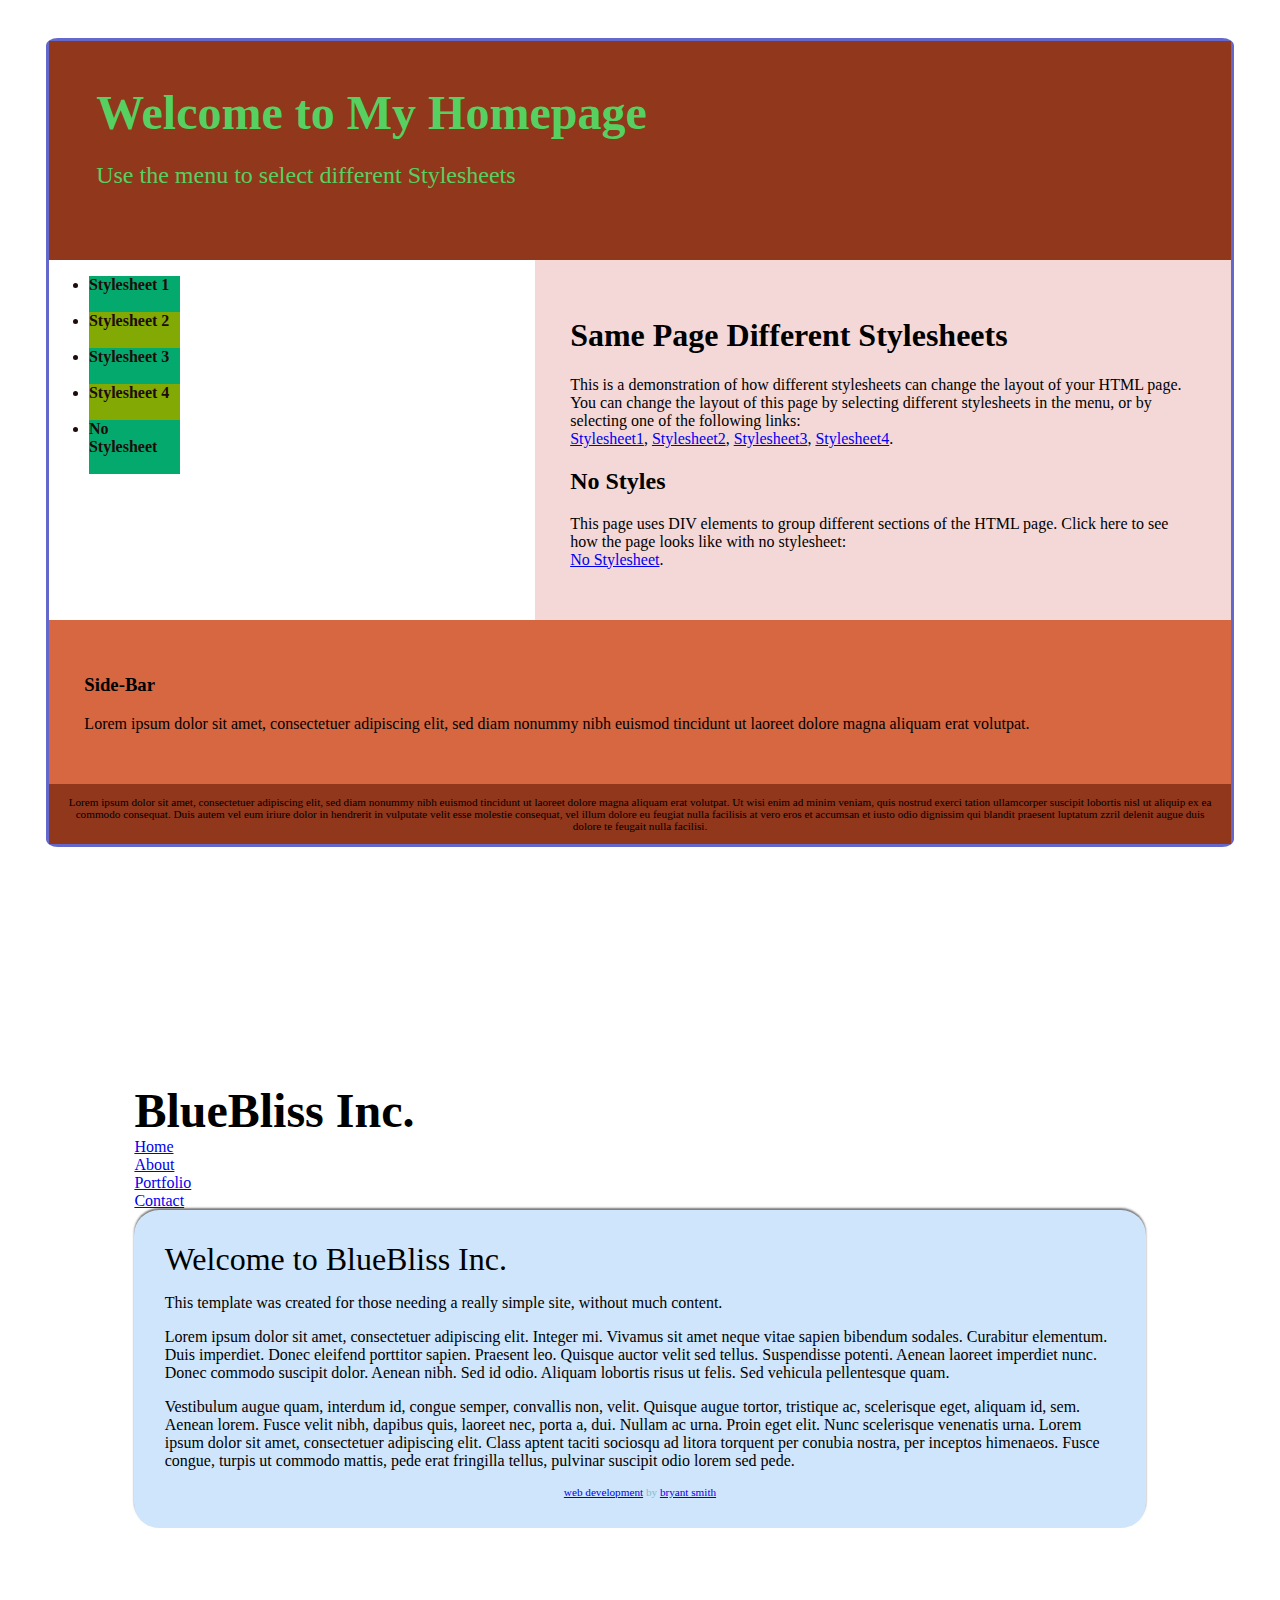
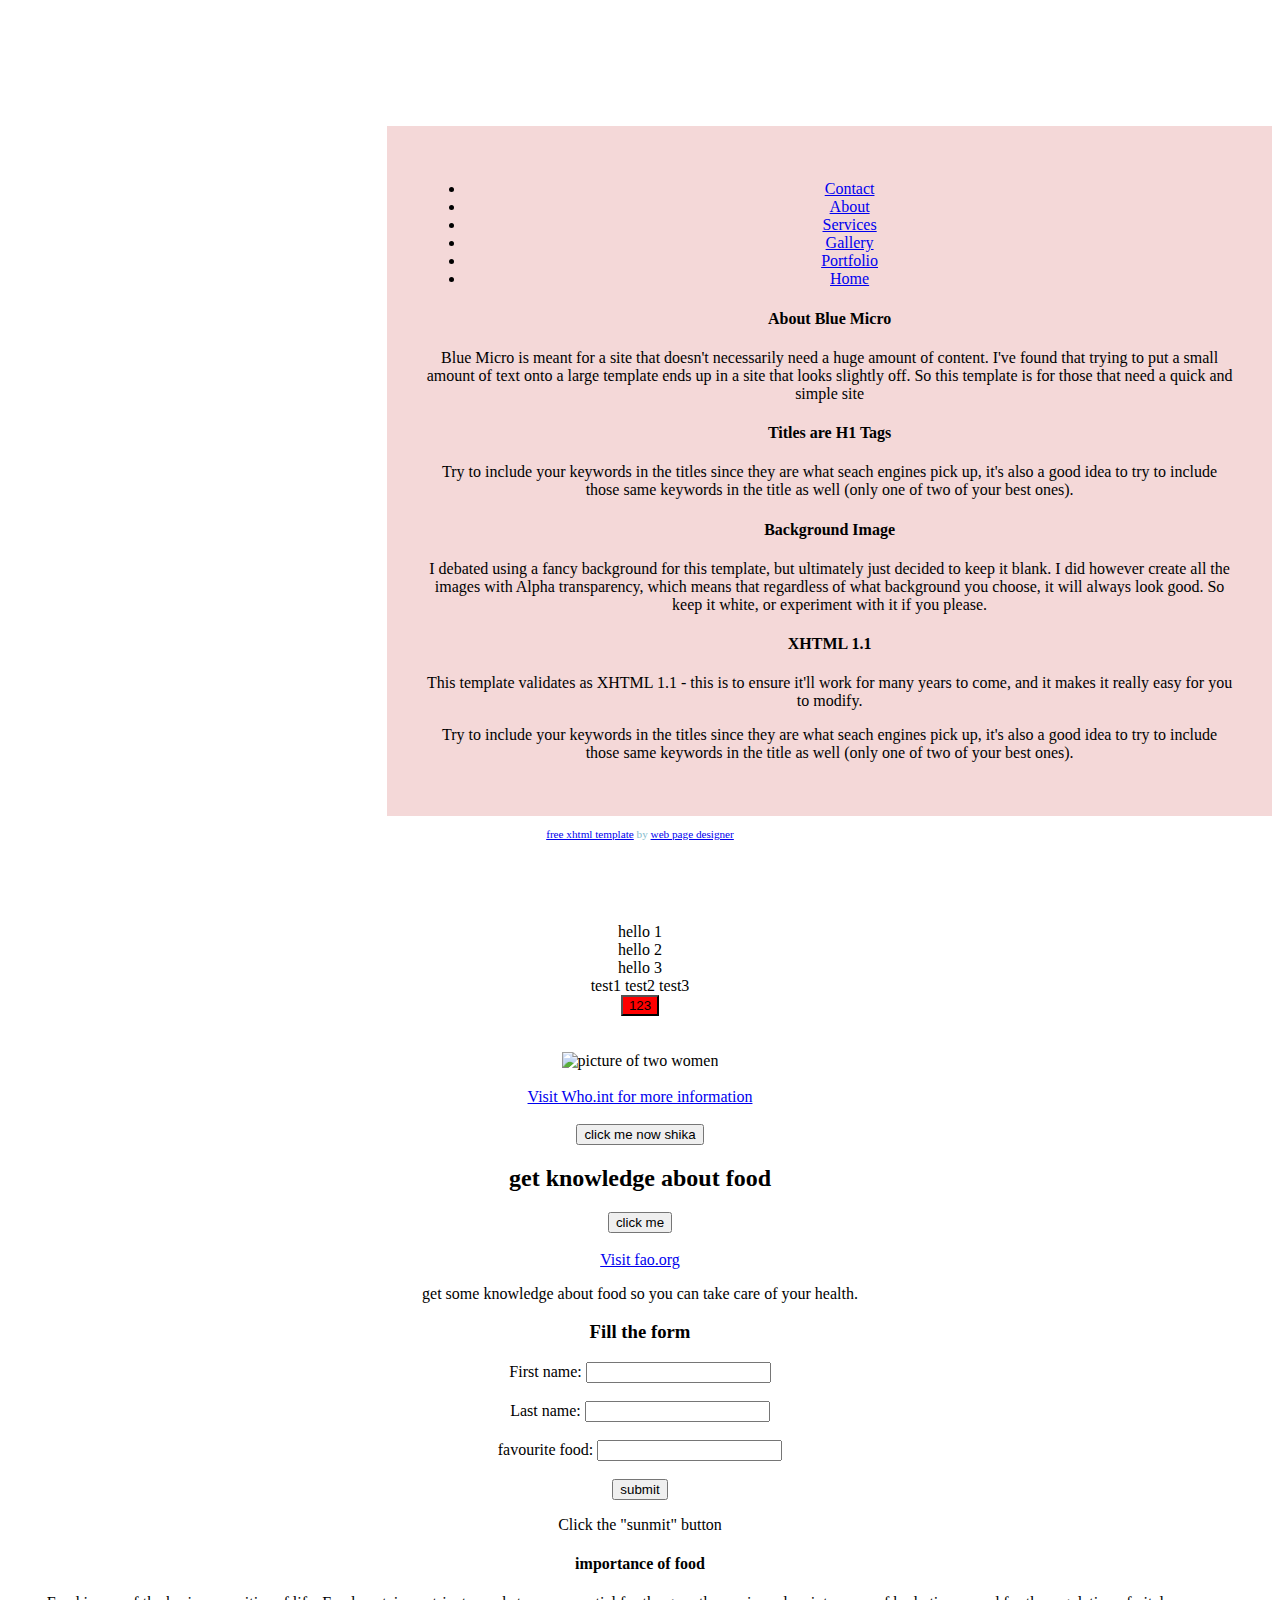
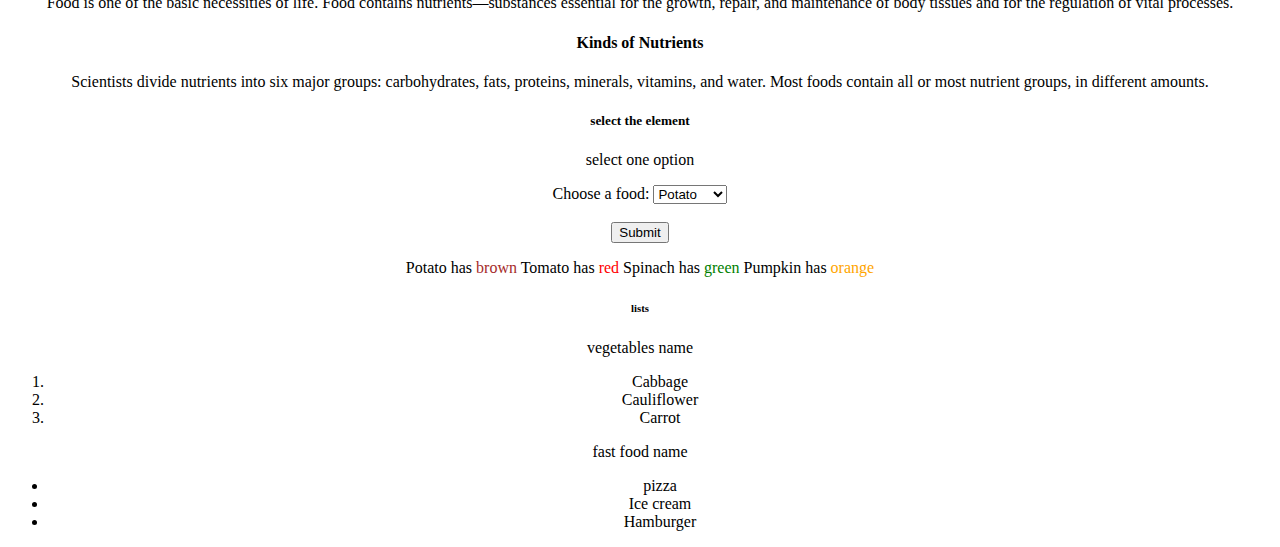
==== demo.html @ 050d549f "initial commit" ====
<!-- https://www.w3schools.com/css/demo_default.htm -->
<!doctype html>
<html>
<head>
  <link rel="stylesheet" href="index.css">
  <link rel="stylesheet" href="index.css">
<title>
  project
</title>
</head>
<body>
  <div class="old">
    <div id="old">
  <div class="container wrapper">
    <header id="top">
      <h1>Welcome to My Homepage</h1>
      <p>Use the menu to select different Stylesheets</p>
    </header>
    <main class="wrapper">
      <div class="flex-box">
        <div id="menubar">
          <ul id="menulist">
            <li class="menuitem" onclick="reStyle(0)">Stylesheet 1<br></br>
            <li class="menuitem" onclick="reStyle(1)">Stylesheet 2<br></br>
            <li class="menuitem" onclick="reStyle(2)">Stylesheet 3<br></br>
            <li class="menuitem" onclick="reStyle(3)">Stylesheet 4<br></br>
            <li class="menuitem" onclick="noStyles()">No Stylesheet<br></br>
          </ul>
         </div>
         <div id="main">
           <h1>Same Page Different Stylesheets</h1>
           <p>This is a demonstration of how different stylesheets can change the layout of your HTML page. You can change the layout of this page by selecting different stylesheets in the menu, or by selecting one of the following links:<br>
           <a href="#" onclick="reStyle(0);return false">Stylesheet1</a>,
           <a href="#" onclick="reStyle(1);return false">Stylesheet2</a>,
           <a href="#" onclick="reStyle(2);return false">Stylesheet3</a>,
           <a href="#" onclick="reStyle(3);return false">Stylesheet4</a>.
           </p>
            <h2>No Styles</h2>
           <p>This page uses DIV elements to group different sections of the HTML page. Click here to see how the page looks like with no stylesheet:<br><a href="#" onclick="noStyles();return false">No Stylesheet</a>.</p>
          </div>
      </div>
      <div id="sidebar">
        <h3>Side-Bar</h3>
        <p>Lorem ipsum dolor sit amet, consectetuer adipiscing elit, sed diam nonummy nibh euismod tincidunt ut laoreet dolore magna aliquam erat volutpat.</p>
      </div>
    </main> 
    
    
    <footer id="bottom">
      Lorem ipsum dolor sit amet, consectetuer adipiscing elit, sed diam nonummy nibh euismod tincidunt ut laoreet dolore magna aliquam erat volutpat. Ut wisi enim ad minim veniam, quis nostrud exerci tation ullamcorper suscipit lobortis nisl ut aliquip ex ea commodo consequat. Duis autem vel eum iriure dolor in hendrerit in vulputate velit esse molestie consequat, vel illum dolore eu feugiat nulla facilisis at vero eros et accumsan et iusto odio dignissim qui blandit praesent luptatum zzril delenit augue duis dolore te feugait nulla facilisi.
    </footer>
  </div>
  </div>
  </div>
</div>


<br></br>
<br> </br>
<div id="mainContentArea">
  <div id="contentBox">
  <div id="title">BlueBliss Inc.</div>
  <div id="linkGroup">
    <div class="link"><a href="index.html">Home</a></div>
    <div class="link"><a href="index.html">About</a></div>
    <div class="link"><a href="index.html">Portfolio</a></div>
    <div class="link"><a href="index.html">Contact</a></div>
  </div>
  <div id="blueBox">
  <div id="header"></div>
  <div class="contentTitle">Welcome to BlueBliss Inc.</div>
  <div class="pageContent">
  <p>This template was created for those needing a really simple site, without much content.</p>
  <p>Lorem ipsum dolor sit amet, consectetuer adipiscing elit. Integer mi. Vivamus sit amet neque vitae sapien bibendum sodales. Curabitur elementum. Duis imperdiet. Donec eleifend porttitor sapien. Praesent leo. Quisque auctor velit sed tellus. Suspendisse potenti. Aenean laoreet imperdiet nunc. Donec commodo suscipit dolor. Aenean nibh. Sed id odio. Aliquam lobortis risus ut felis. Sed vehicula pellentesque quam.</p>
  <p>Vestibulum augue quam, interdum id, congue semper, convallis non, velit. Quisque augue tortor, tristique ac, scelerisque eget, aliquam id, sem. Aenean lorem. Fusce velit nibh, dapibus quis, laoreet nec, porta a, dui. Nullam ac urna. Proin eget elit. Nunc scelerisque venenatis urna. Lorem ipsum dolor sit amet, consectetuer adipiscing elit. Class aptent taciti sociosqu ad litora torquent per conubia nostra, per inceptos himenaeos. Fusce congue, turpis ut commodo mattis, pede erat fringilla tellus, pulvinar suscipit odio lorem sed pede.</p>
  </div>
  <div id="footer"><a href="http://www.aszx.net">web development</a> by <a href="http://www.bryantsmith.com">bryant smith</a></div>
  </div>
  </div>
  </div>
 <br> </br>
<br> </br>


  <div id="content">
  <div id="container">
  <div id="main">
  <div id="menu">
  <ul>
  <li><a href="#">Contact</a></li>
  <li><a href="#">About</a></li>
  <li><a href="#">Services</a></li>
  <li><a href="#">Gallery</a></li>
  <li><a href="#">Portfolio</a></li>
  <li><a href="#">Home</a></li>
  </ul>
  </div>
  <div id="text">
  <h4>About Blue Micro</h4>
  <p>Blue Micro is meant for a site that doesn't necessarily need a huge amount of content. I've found that trying to put a small amount of text onto a large template ends up in a site that looks slightly off. So this template is for those that need a quick and simple site</p>
  <h4>Titles are H1 Tags</h4>
  <p>Try to include your keywords in the titles since they are what seach engines pick up, it's also a good idea to try to include those same keywords in the title as well (only one of two of your best ones).</p>
  <h4>Background Image</h4>
  <p>I debated using a fancy background for this template, but ultimately just decided to keep it blank. I did however create all the images with Alpha transparency, which means that regardless of what background you choose, it will always look good. So keep it white, or experiment with it if you please.</p>
  <h4>XHTML 1.1</h4>
  <p>This template validates as XHTML 1.1 - this is to ensure it'll work for many years to come, and it makes it really easy for you to modify.</p>
  <p>Try to include your keywords in the titles since they are what seach engines pick up, it's also a good idea to try to include those same keywords in the title as well (only one of two of your best ones).</p>
  </div>
  </div>
  </div>
  <div class="clear"></div>
  <div id="footer">
  <p><a href="http://www.bryantsmith.com/template">free xhtml template</a> by <a href="http://www.bryantsmith.com">web page designer</a></p>
  </div>
  </div>


  <br> </br>
  <br> </br>
<div class="hello">
  <div id="new">
<!--heading tag 1-->

<div>
  hello 1
</div>
<div>
  hello 2
</div>
<div>
  hello 3
</div>
<span>test1</span>
<span>test2</span>
<span>test3</span>
<div><button style="background: red;">123</button></div>
<br></br>
<!--image tag-->
<img src="C:\Users\DELL\OneDrive\Pictures\Camera Roll\WIN_20230907_10_05_24_Pro.jpg" alt="picture of two women" width="600" height="400">
<!--br tag 1-->
<br> </br>
<!--anchor tag 1-->
<a href="https://www.who.int">Visit Who.int for more information
</a>
<!--br tag 2-->
<br>
</br>
<!--button tag 1-->
<button type="button" onclick="alert('welcome to our website!')">
click me now shika
</button>
<!--div tag 1-->
<div class="food">
<!--heading tag 2-->
<h2>
get knowledge about food
</h2>
<!--button tag 2-->
<button type="button" onclick="alert('learn more about food!')">
click me
</button>
<!--br tag 3-->
<br>
</br>
<!-- anchor tag 2-->
<a href="https://www.fao.org"
target="_blank">Visit fao.org
</a>
<p>
get some knowledge about food so you can take care of your health.
</p>
</div>
<!--div tag 2-->
<div class="form">
<!--heading tag 3-->
<h3>
Fill the form 
</h3>
<!-- form tag 1-->
<form action="/action_page.php">
<!-- label and input tag 1 -->
  <label for="fname">First name:
  </label>
  <input type="text" id="fname" name="fname">
  <!--br tag 4-->
  <br><br>
  <label for="lname">Last name:
  </label>
  <input type="text" id="lname" name="lname">
  <!--br tag 5-->
  <br><br>
  <label for="ffood"> favourite food:
  </label>
  <input type="text" id="ffood" name="ffood">
  <!--br tag 6-->
  <br></br>
  <!--button tag 3-->
  <button type="submit" value="Submit"> submit</button>
</form>
<p>
Click the "sunmit" button 
</p>
</div>
<!--div tag 3-->
<div class="food importance">
<section>
<!--heading tag 4-->
<h4>
importance of food 
</h4>
<!--section tsg -->
<p> Food is one of the basic necessities of life. Food contains nutrients—substances essential for the growth, repair, and maintenance of body tissues and for the regulation of vital processes.</p>
</section>
<section>
<h4> Kinds of Nutrients</h4>
<p>Scientists divide nutrients into six major groups: carbohydrates, fats, proteins, minerals, vitamins, and water. Most foods contain all or most nutrient groups, in different amounts.</p>
</section>
<!--heading tag 5-->
<h5> select the element </h5>
<p> select one option </p>
<!-- select and span tag -->
<form>
 <label for="food">Choose a food:</label>
  <select name="food" id="food">
    <option value="Potato">Potato</option>
    <option value="Tomato">Tomato</option>
    <option value="Spinach">Spinach</option>
    <option value="Pumpkin">Pumpkin</option>
  </select>
  <br><br>
  <input type="submit" value="Submit">
</form>
<p> Potato has  <span style="color:brown;font-bold">brown</span> Tomato has <span style="color:red;font-bold">red</span> Spinach has  <span style="color:green;font-bold">green</span> Pumpkin has <span style="color:orange;font-bold">orange</span>
 <!--heading tag 6-->
 <h6> lists </h6>
<!--ul,li,and ol tags-->
 <p>vegetables name</p>
 <ol>
  <li>Cabbage</li>
  <li>Cauliflower</li>
  <li>Carrot</li>
</ol>
<p>fast food name</p>
<ul>
  <li>pizza</li>
  <li>Ice cream</li>
  <li>Hamburger</li>
</ul>
</div>
</div>
</body>
</html>
---- index.css ----
#top {
  color: #56d060;
  padding: 4%;
  font-size: 150%;  
  background-color: rgb(145, 55, 27); 
}

#top h1 {
  margin:0;
  line-height: 50px;
}
#main {
  padding: 3%;
  background-color: #f4d8d8;
  font: 70% ;
  margin: 0% 0% 0% 30%;
}
#sidebar {
  padding: 3%;
  background-color: #d66741;
  font:80%;
  ;}
  .flex-box{
    display: flex;
  }

  .menuitem{
    color: rgb(30, 11, 11);
    font-weight:bold;
  }
  .menuitem:nth-child(odd){
    background-color:#04AA6D;

  }
  .menuitem:nth-child(even){
    background-color:#83aa04;
 }
#bottom {
  text-align: center;
  padding: 1%;
  font-size: 70%;
  background-color: rgb(145, 55, 27);
}
#menubar {
  width: 300px;
  float: left
}
#old {
  border-radius: 1%;
margin: 3%;
border: 3px solid #6568cb;
}

#mainContentArea {margin :10%;}

#title {
  font-weight: bold;
  font-size: 300%;
}

#blueBox {background: #cfe5fb ;
  box-shadow: 0px -2px 2px rgba(34,34,34,0.6);
  border-radius: 25px;
  padding: 3%;
}

#linkGroup {
}

.contentTitle {font-size:200%;}

#footer{text-align: center;
font-size: 70%;
color: #85bccd;
}


#content{text-align: center;}


#new{text-align: center;}
---- index.css ----
#top {
  color: #56d060;
  padding: 4%;
  font-size: 150%;  
  background-color: rgb(145, 55, 27); 
}

#top h1 {
  margin:0;
  line-height: 50px;
}
#main {
  padding: 3%;
  background-color: #f4d8d8;
  font: 70% ;
  margin: 0% 0% 0% 30%;
}
#sidebar {
  padding: 3%;
  background-color: #d66741;
  font:80%;
  ;}
  .flex-box{
    display: flex;
  }

  .menuitem{
    color: rgb(30, 11, 11);
    font-weight:bold;
  }
  .menuitem:nth-child(odd){
    background-color:#04AA6D;

  }
  .menuitem:nth-child(even){
    background-color:#83aa04;
 }
#bottom {
  text-align: center;
  padding: 1%;
  font-size: 70%;
  background-color: rgb(145, 55, 27);
}
#menubar {
  width: 300px;
  float: left
}
#old {
  border-radius: 1%;
margin: 3%;
border: 3px solid #6568cb;
}

#mainContentArea {margin :10%;}

#title {
  font-weight: bold;
  font-size: 300%;
}

#blueBox {background: #cfe5fb ;
  box-shadow: 0px -2px 2px rgba(34,34,34,0.6);
  border-radius: 25px;
  padding: 3%;
}

#linkGroup {
}

.contentTitle {font-size:200%;}

#footer{text-align: center;
font-size: 70%;
color: #85bccd;
}


#content{text-align: center;}


#new{text-align: center;}
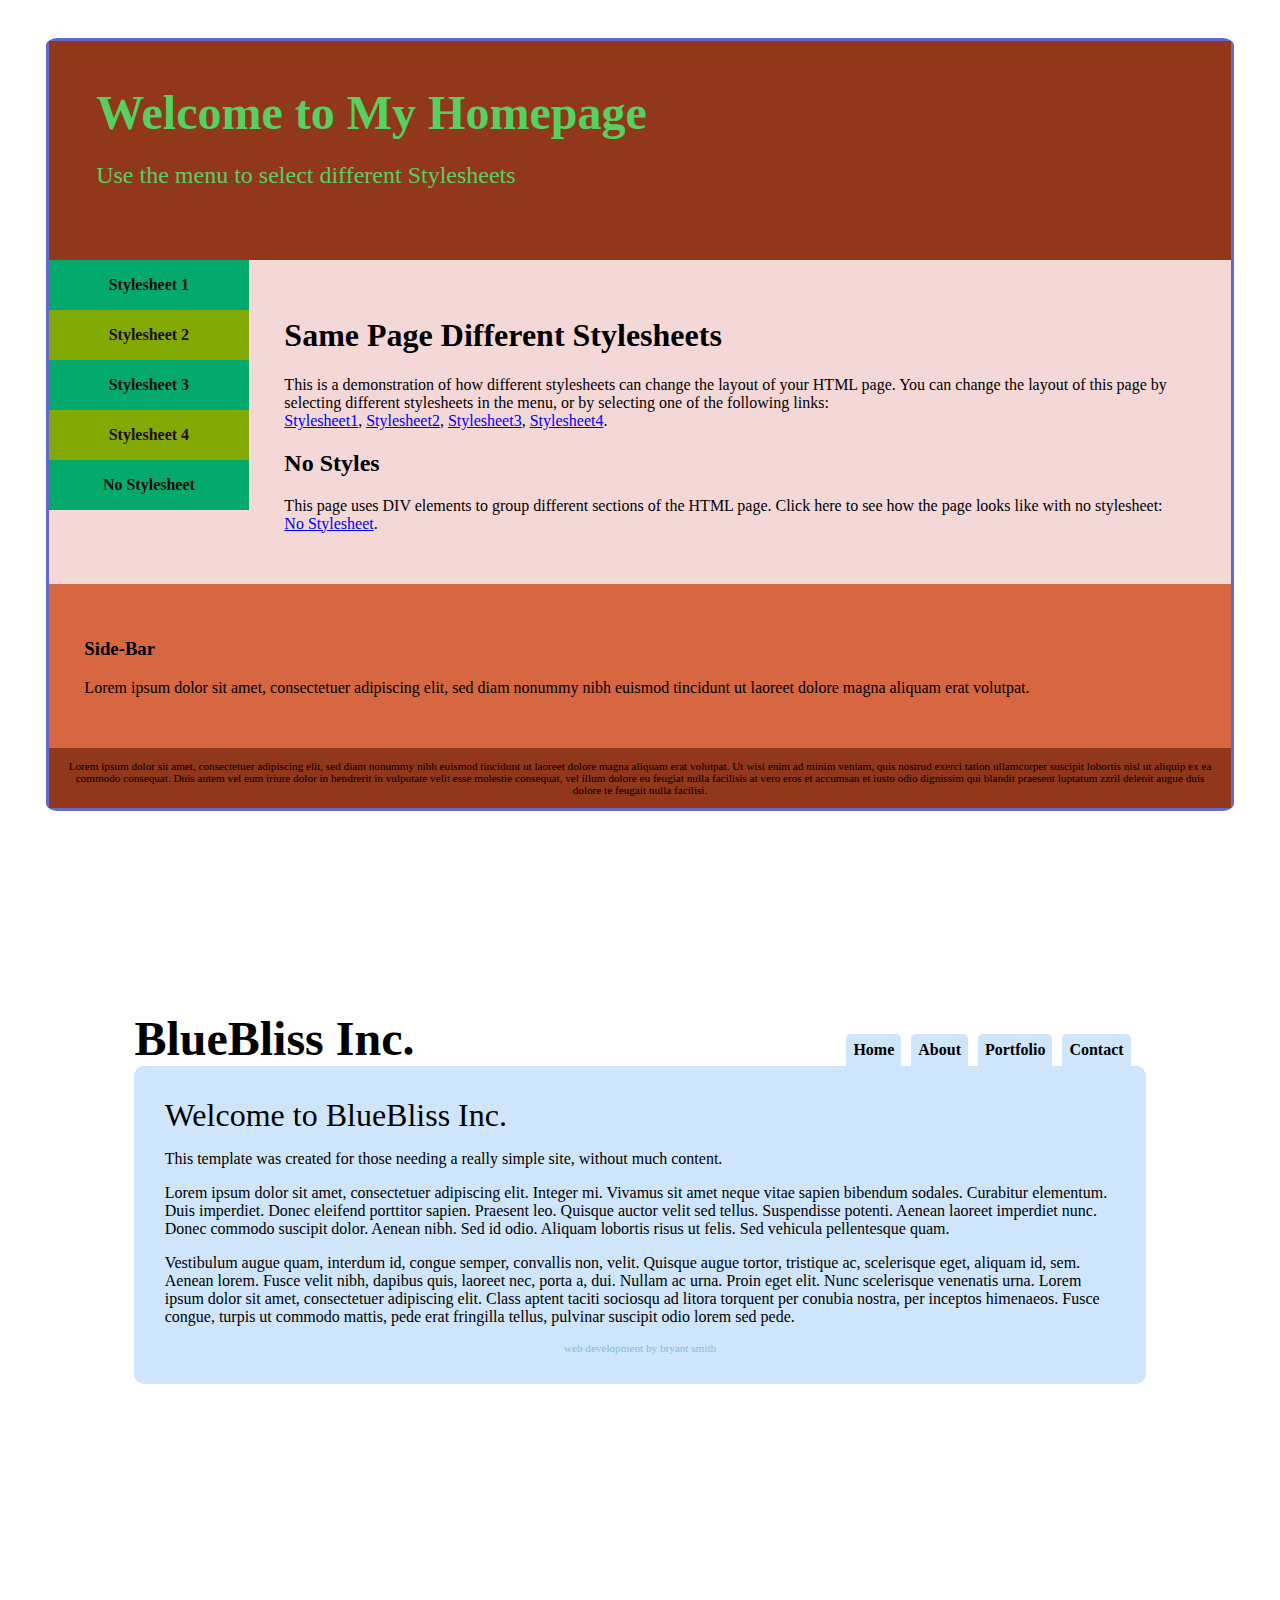
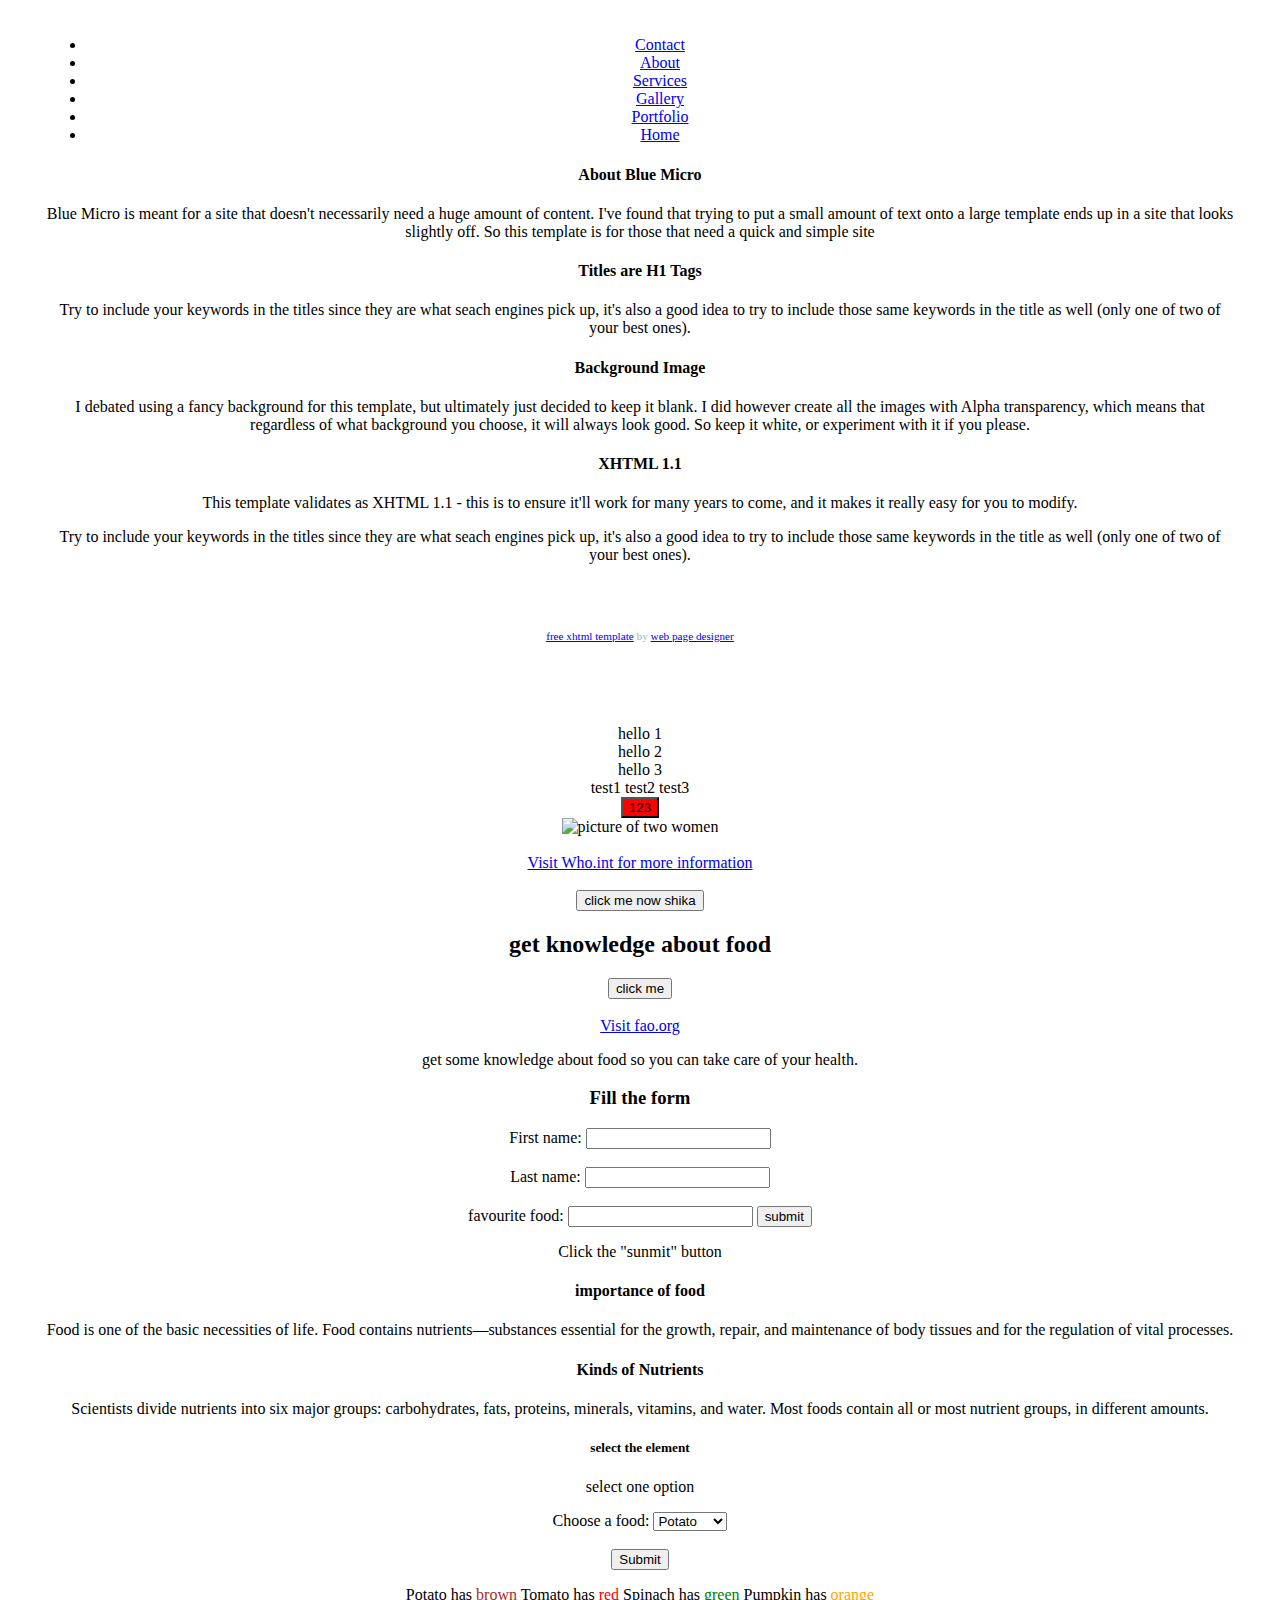
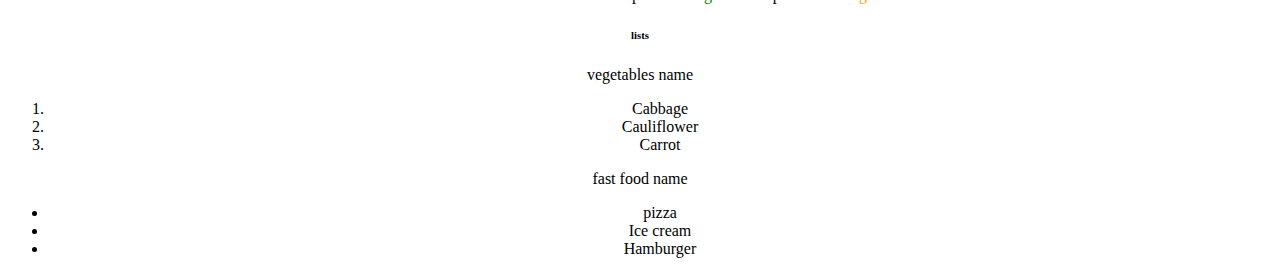
==== commit 6c66b8d2: "19 september 2023 chnages" ====
--- a/demo.html
+++ b/demo.html
@@ -20,11 +20,11 @@
       <div class="flex-box">
         <div id="menubar">
           <ul id="menulist">
-            <li class="menuitem" onclick="reStyle(0)">Stylesheet 1<br></br>
-            <li class="menuitem" onclick="reStyle(1)">Stylesheet 2<br></br>
-            <li class="menuitem" onclick="reStyle(2)">Stylesheet 3<br></br>
-            <li class="menuitem" onclick="reStyle(3)">Stylesheet 4<br></br>
-            <li class="menuitem" onclick="noStyles()">No Stylesheet<br></br>
+            <li class="menuitem" onclick="reStyle(0)">Stylesheet 1
+            <li class="menuitem" onclick="reStyle(1)">Stylesheet 2
+            <li class="menuitem" onclick="reStyle(2)">Stylesheet 3
+            <li class="menuitem" onclick="reStyle(3)">Stylesheet 4
+            <li class="menuitem" onclick="noStyles()">No Stylesheet
           </ul>
          </div>
          <div id="main">
@@ -55,17 +55,19 @@
 </div>
 
 
-<br></br>
+
 <br> </br>
 <div id="mainContentArea">
   <div id="contentBox">
-  <div id="title">BlueBliss Inc.</div>
-  <div id="linkGroup">
-    <div class="link"><a href="index.html">Home</a></div>
-    <div class="link"><a href="index.html">About</a></div>
-    <div class="link"><a href="index.html">Portfolio</a></div>
-    <div class="link"><a href="index.html">Contact</a></div>
-  </div>
+    <div class="blue-bliss-flex">
+      <div id="title">BlueBliss Inc.</div>
+      <div id="linkGroup">
+        <div class="link"><a class="blue-bliss-a" href="index.html">Home</a></div>
+        <div class="link"><a class="blue-bliss-a" href="index.html">About</a></div>
+        <div class="link"><a class="blue-bliss-a" href="index.html">Portfolio</a></div>
+        <div class="link"><a class="blue-bliss-a" href="index.html">Contact</a></div>
+      </div>
+    </div>
   <div id="blueBox">
   <div id="header"></div>
   <div class="contentTitle">Welcome to BlueBliss Inc.</div>
@@ -74,7 +76,7 @@
   <p>Lorem ipsum dolor sit amet, consectetuer adipiscing elit. Integer mi. Vivamus sit amet neque vitae sapien bibendum sodales. Curabitur elementum. Duis imperdiet. Donec eleifend porttitor sapien. Praesent leo. Quisque auctor velit sed tellus. Suspendisse potenti. Aenean laoreet imperdiet nunc. Donec commodo suscipit dolor. Aenean nibh. Sed id odio. Aliquam lobortis risus ut felis. Sed vehicula pellentesque quam.</p>
   <p>Vestibulum augue quam, interdum id, congue semper, convallis non, velit. Quisque augue tortor, tristique ac, scelerisque eget, aliquam id, sem. Aenean lorem. Fusce velit nibh, dapibus quis, laoreet nec, porta a, dui. Nullam ac urna. Proin eget elit. Nunc scelerisque venenatis urna. Lorem ipsum dolor sit amet, consectetuer adipiscing elit. Class aptent taciti sociosqu ad litora torquent per conubia nostra, per inceptos himenaeos. Fusce congue, turpis ut commodo mattis, pede erat fringilla tellus, pulvinar suscipit odio lorem sed pede.</p>
   </div>
-  <div id="footer"><a href="http://www.aszx.net">web development</a> by <a href="http://www.bryantsmith.com">bryant smith</a></div>
+  <div id="footer"><a class="blue-bliss-footer-a" href="http://www.aszx.net">web development</a> by <a class="blue-bliss-footer-a" href="http://www.bryantsmith.com">bryant smith</a></div>
   </div>
   </div>
   </div>
@@ -134,7 +136,7 @@
 <span>test2</span>
 <span>test3</span>
 <div><button style="background: red;">123</button></div>
-<br></br>
+
 <!--image tag-->
 <img src="C:\Users\DELL\OneDrive\Pictures\Camera Roll\WIN_20230907_10_05_24_Pro.jpg" alt="picture of two women" width="600" height="400">
 <!--br tag 1-->
@@ -193,7 +195,7 @@
   </label>
   <input type="text" id="ffood" name="ffood">
   <!--br tag 6-->
-  <br></br>
+  
   <!--button tag 3-->
   <button type="submit" value="Submit"> submit</button>
 </form>
--- a/index.css
+++ b/index.css
@@ -11,9 +11,7 @@
 }
 #main {
   padding: 3%;
-  background-color: #f4d8d8;
-  font: 70% ;
-  margin: 0% 0% 0% 30%;
+ 
 }
 #sidebar {
   padding: 3%;
@@ -22,11 +20,22 @@
   ;}
   .flex-box{
     display: flex;
+    background-color: #f4d8d8;
   }
 
+  #menulist{
+    padding: 0;
+    margin: 0;
+    width: 200px;
+  }
   .menuitem{
+    display: flex;
+    justify-content: center;
+    align-items: center;
     color: rgb(30, 11, 11);
     font-weight:bold;
+    list-style: none;
+    height: 50px;
   }
   .menuitem:nth-child(odd){
     background-color:#04AA6D;
@@ -40,10 +49,6 @@
   padding: 1%;
   font-size: 70%;
   background-color: rgb(145, 55, 27);
-}
-#menubar {
-  width: 300px;
-  float: left
 }
 #old {
   border-radius: 1%;
@@ -59,14 +64,41 @@
 }
 
 #blueBox {background: #cfe5fb ;
-  box-shadow: 0px -2px 2px rgba(34,34,34,0.6);
-  border-radius: 25px;
+  /* box-shadow: 0px -2px 2px rgba(34,34,34,0.6); */
+  border-radius: 10px;
   padding: 3%;
 }
+.blue-bliss-flex{
+  display: flex;
+  justify-content: space-between;
+    align-items: end;
+}
+
 
 #linkGroup {
+  display: flex;
+  justify-content: end;
+  flex: 1;
+  margin-right: 10px;
 }
-
+.link{
+  background: #cfe5fb;
+    margin: 8px 5px 0px 5px;
+  padding: 7px;
+  border-radius: 5px 5px 0px 0px;
+}
+.link:hover{
+  background: #b5c8ea;
+}
+.blue-bliss-a{
+  text-decoration: none;
+  color: black;
+    font-weight: 600;
+}
+.blue-bliss-footer-a{
+  color: inherit;
+  text-decoration: none;
+}
 .contentTitle {font-size:200%;}
 
 #footer{text-align: center;
--- a/index.css
+++ b/index.css
@@ -11,9 +11,7 @@
 }
 #main {
   padding: 3%;
-  background-color: #f4d8d8;
-  font: 70% ;
-  margin: 0% 0% 0% 30%;
+ 
 }
 #sidebar {
   padding: 3%;
@@ -22,11 +20,22 @@
   ;}
   .flex-box{
     display: flex;
+    background-color: #f4d8d8;
   }
 
+  #menulist{
+    padding: 0;
+    margin: 0;
+    width: 200px;
+  }
   .menuitem{
+    display: flex;
+    justify-content: center;
+    align-items: center;
     color: rgb(30, 11, 11);
     font-weight:bold;
+    list-style: none;
+    height: 50px;
   }
   .menuitem:nth-child(odd){
     background-color:#04AA6D;
@@ -40,10 +49,6 @@
   padding: 1%;
   font-size: 70%;
   background-color: rgb(145, 55, 27);
-}
-#menubar {
-  width: 300px;
-  float: left
 }
 #old {
   border-radius: 1%;
@@ -59,14 +64,41 @@
 }
 
 #blueBox {background: #cfe5fb ;
-  box-shadow: 0px -2px 2px rgba(34,34,34,0.6);
-  border-radius: 25px;
+  /* box-shadow: 0px -2px 2px rgba(34,34,34,0.6); */
+  border-radius: 10px;
   padding: 3%;
 }
+.blue-bliss-flex{
+  display: flex;
+  justify-content: space-between;
+    align-items: end;
+}
+
 
 #linkGroup {
+  display: flex;
+  justify-content: end;
+  flex: 1;
+  margin-right: 10px;
 }
-
+.link{
+  background: #cfe5fb;
+    margin: 8px 5px 0px 5px;
+  padding: 7px;
+  border-radius: 5px 5px 0px 0px;
+}
+.link:hover{
+  background: #b5c8ea;
+}
+.blue-bliss-a{
+  text-decoration: none;
+  color: black;
+    font-weight: 600;
+}
+.blue-bliss-footer-a{
+  color: inherit;
+  text-decoration: none;
+}
 .contentTitle {font-size:200%;}
 
 #footer{text-align: center;
